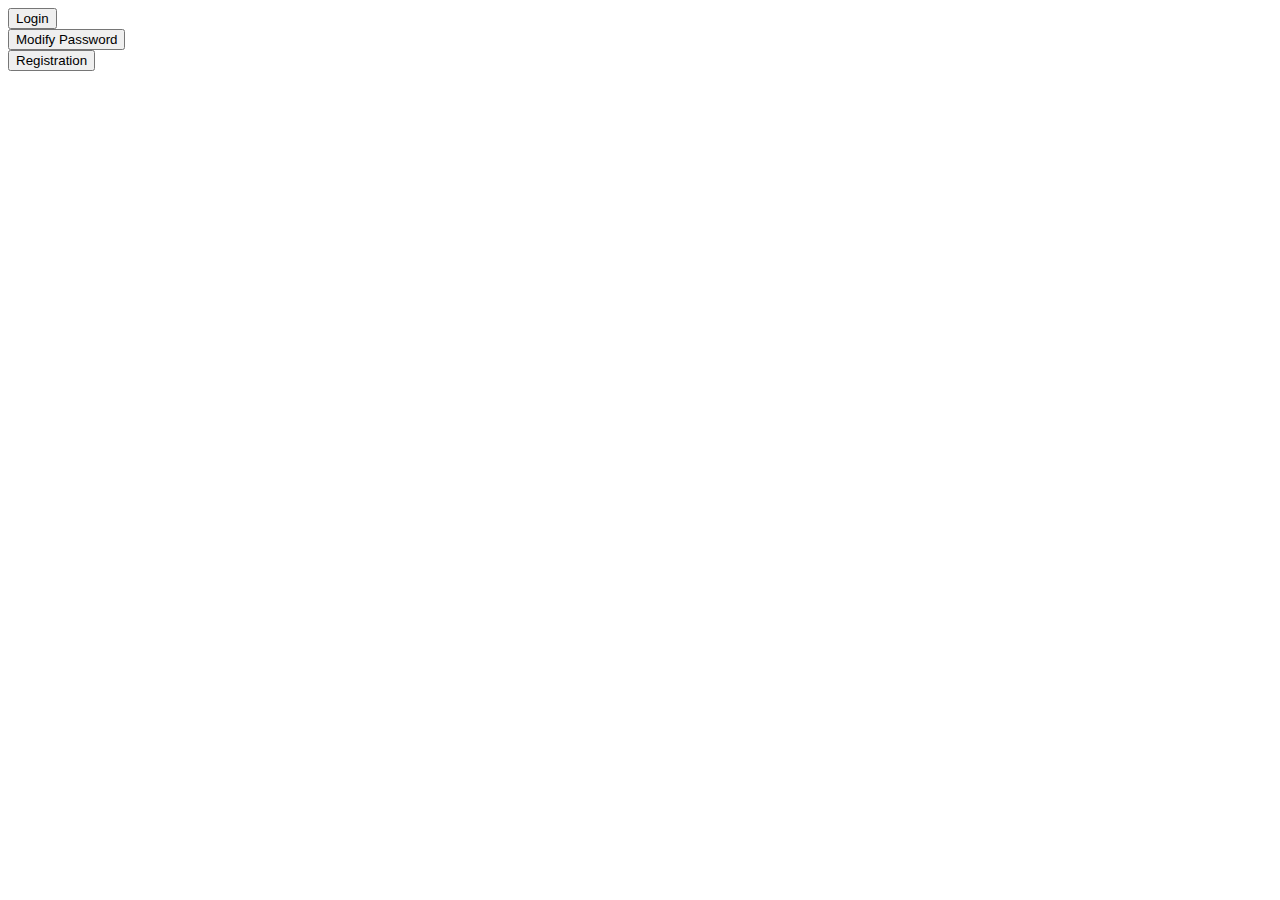
==== html/index.html @ dd3ba3e6 "First walking skeleton" ====
<!DOCTYPE html>
<html>
    <head>
    </head>
    <body>
        <div>
            <form action="http://localhost:8000/login" method="post">
                <input type="submit" value="Login">
                <input type="hidden" name="success" value="file:///C:/Users/kissa/git/Tyho/html/return.html">
                <input type="hidden" name="failed" value="file:///C:/Users/kissa/git/Tyho/html/cancel.html">
                <input type="hidden" name="css" value="basic">
            </form>
            <form action="http://localhost:8000/modify" method="post">
                <input type="submit" value="Modify Password">
                <input type="hidden" name="success" value="file:///C:/Users/kissa/git/Tyho/html/return.html">
                <input type="hidden" name="failed" value="file:///C:/Users/kissa/git/Tyho/html/cancel.html">
                <input type="hidden" name="css" value="basic">
            </form>
            <form action="http://localhost:8000/registration" method="post">
                <input type="submit" value="Registration">
                <input type="hidden" name="success" value="file:///C:/Users/kissa/git/Tyho/html/return.html">
                <input type="hidden" name="failed" value="file:///C:/Users/kissa/git/Tyho/html/cancel.html">
                <input type="hidden" name="css" value="basic">
            </form>			
        </div>
    </body>
</html>
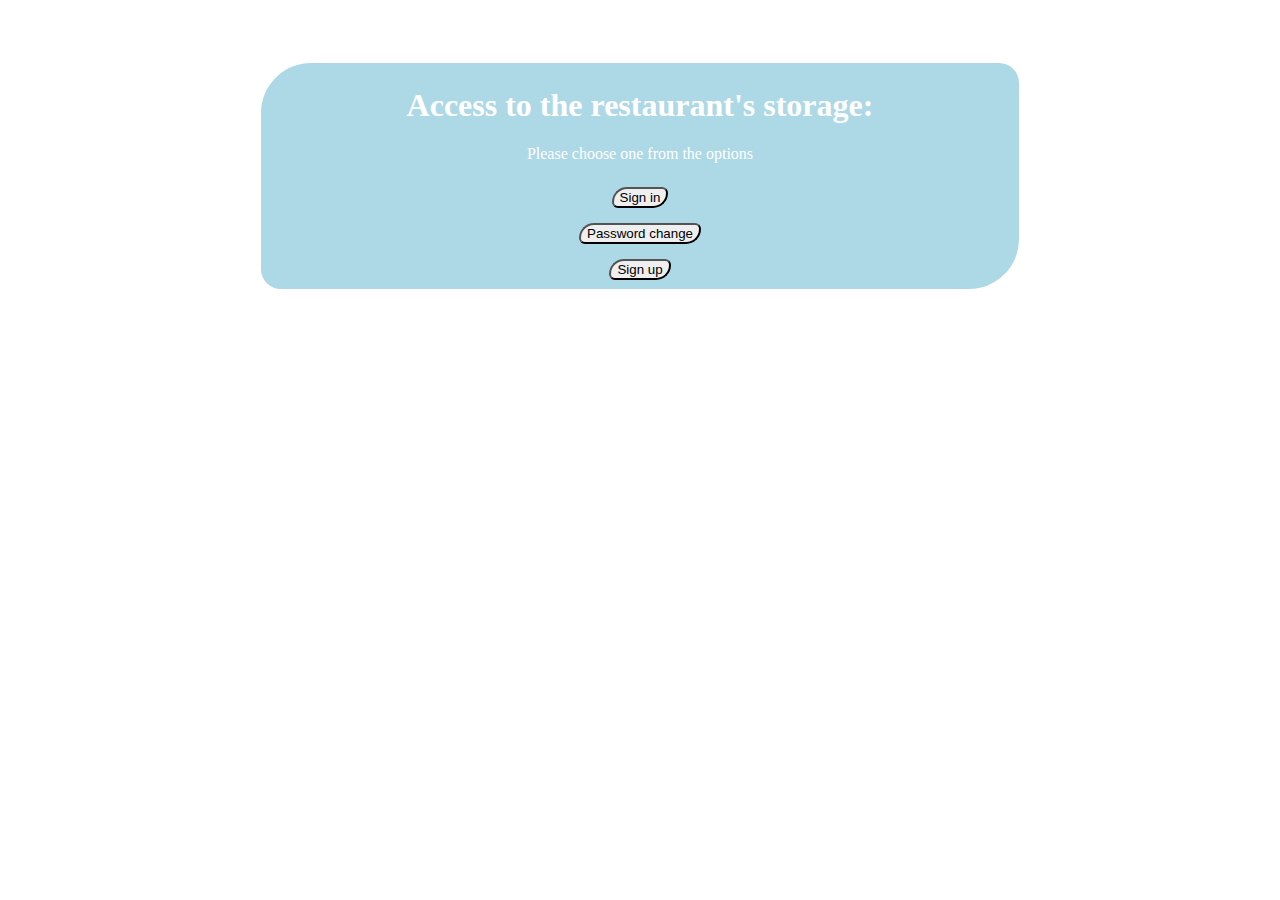
==== commit 18be44b7: "Working version (first release)" ====
--- a/html/index.html
+++ b/html/index.html
@@ -1,27 +1,30 @@
-<!DOCTYPE html>
-<html>
-    <head>
-    </head>
-    <body>
-        <div>
-            <form action="http://localhost:8000/login" method="post">
-                <input type="submit" value="Login">
-                <input type="hidden" name="success" value="file:///C:/Users/kissa/git/Tyho/html/return.html">
-                <input type="hidden" name="failed" value="file:///C:/Users/kissa/git/Tyho/html/cancel.html">
-                <input type="hidden" name="css" value="basic">
-            </form>
-            <form action="http://localhost:8000/modify" method="post">
-                <input type="submit" value="Modify Password">
-                <input type="hidden" name="success" value="file:///C:/Users/kissa/git/Tyho/html/return.html">
-                <input type="hidden" name="failed" value="file:///C:/Users/kissa/git/Tyho/html/cancel.html">
-                <input type="hidden" name="css" value="basic">
-            </form>
-            <form action="http://localhost:8000/registration" method="post">
-                <input type="submit" value="Registration">
-                <input type="hidden" name="success" value="file:///C:/Users/kissa/git/Tyho/html/return.html">
-                <input type="hidden" name="failed" value="file:///C:/Users/kissa/git/Tyho/html/cancel.html">
-                <input type="hidden" name="css" value="basic">
-            </form>			
-        </div>
-    </body>
+﻿<!DOCTYPE html>
+<html>
+    <head>
+		<link rel="stylesheet" type="text/css" href="restaurant.css">
+    </head>
+    <body>
+        <div>
+			<h1>Access to the restaurant's storage:</h1>
+			<p>Please choose one from the options</p>
+            <form action="http://apollo.xannosz.cloud:8000/login" method="post">
+                <input type="submit" value="Sign in">
+                <input type="hidden" name="success" value="http://apollo.xannosz.cloud/storage.html">
+                <input type="hidden" name="failed" value="http://apollo.xannosz.cloud">
+                <input type="hidden" name="css" value="restaurant">
+            </form>
+            <form action="http://apollo.xannosz.cloud:8000/modify" method="post">
+                <input type="submit" value="Password change">
+                <input type="hidden" name="success" value="http://apollo.xannosz.cloud/storage.html">
+                <input type="hidden" name="failed" value="http://apollo.xannosz.cloud">
+                <input type="hidden" name="css" value="restaurant">
+            </form>
+            <form action="http://apollo.xannosz.cloud:8000/registration" method="post">
+                <input type="submit" value="Sign up">
+                <input type="hidden" name="success" value="http://apollo.xannosz.cloud/storage.html">
+                <input type="hidden" name="failed" value="http://apollo.xannosz.cloud">
+                <input type="hidden" name="css" value="restaurant">
+            </form>
+        </div>
+    </body>
 </html>--- a/html/restaurant.css
+++ b/html/restaurant.css
@@ -0,0 +1,38 @@
+body {
+  background-color: white;
+  padding: 0;
+}
+div {
+  background-color: lightblue;
+  color: white;
+  margin: 5% 20% 5% 20%;
+  text-align: center;
+  padding: 2px;
+  vertical-align: center;
+  border-radius: 50px 20px;
+}
+input {
+  margin: 1%;
+  text-align: left;
+  border-radius: 50px 20px;
+}
+input:hover {
+  background-color: white;
+}
+tbody,table {
+  border-radius: 50px 20px;
+  background-color: white;
+  color: black;
+  border: 2px;
+  border-style: solid;
+  padding: 2%;
+  margin: 4%;
+}
+tr {
+  border: 1px;
+  border-style: solid;
+}
+td {
+  border: 1px;
+  border-style: solid;
+}